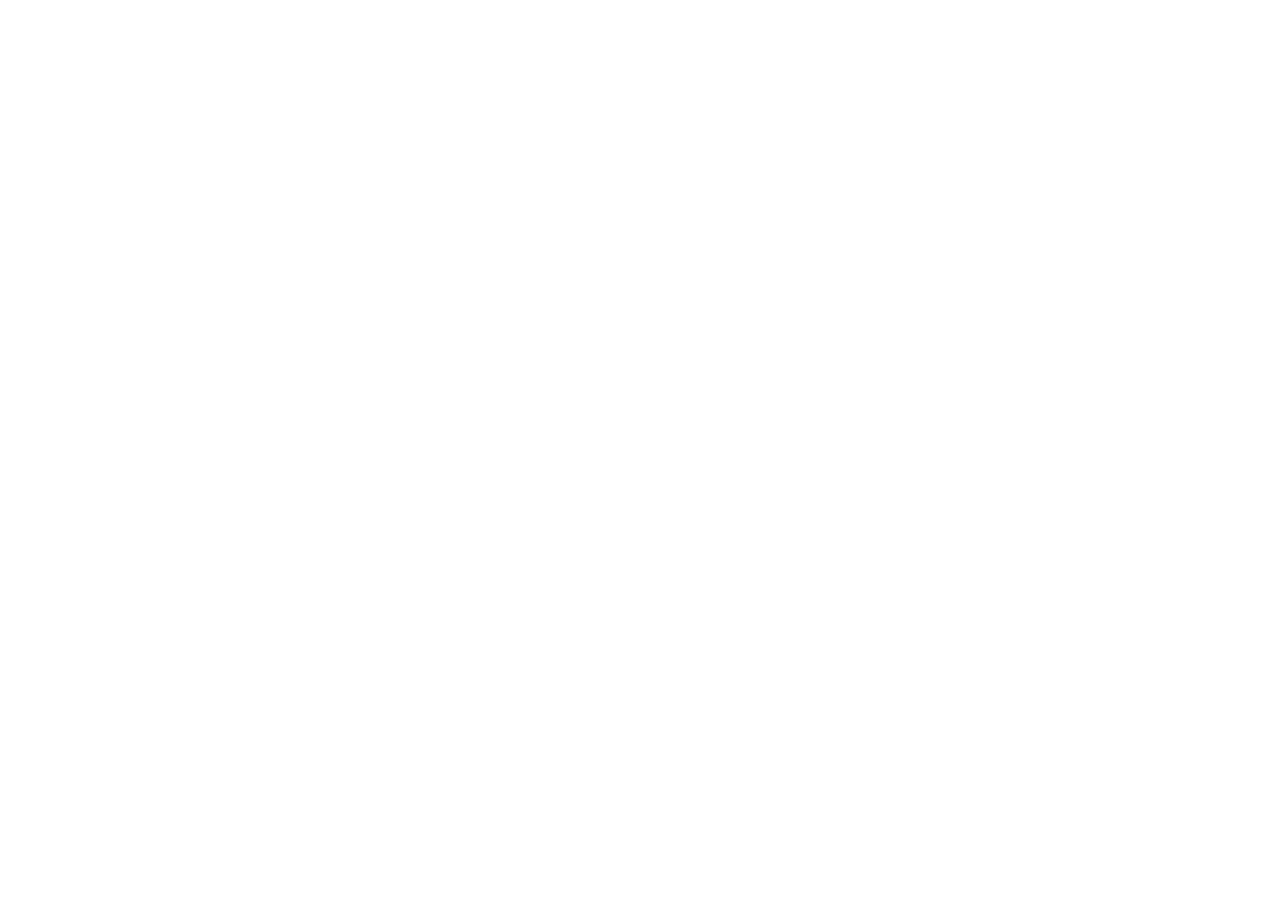
==== pages/contacto.html @ fdd36868 "primer commit" ====
<!DOCTYPE html>
<html lang="en">
<head>
    <meta charset="UTF-8">
    <meta name="viewport" content="width=device-width, initial-scale=1.0">
    <title>Document</title>
</head>
<body>
    
</body>
</html>
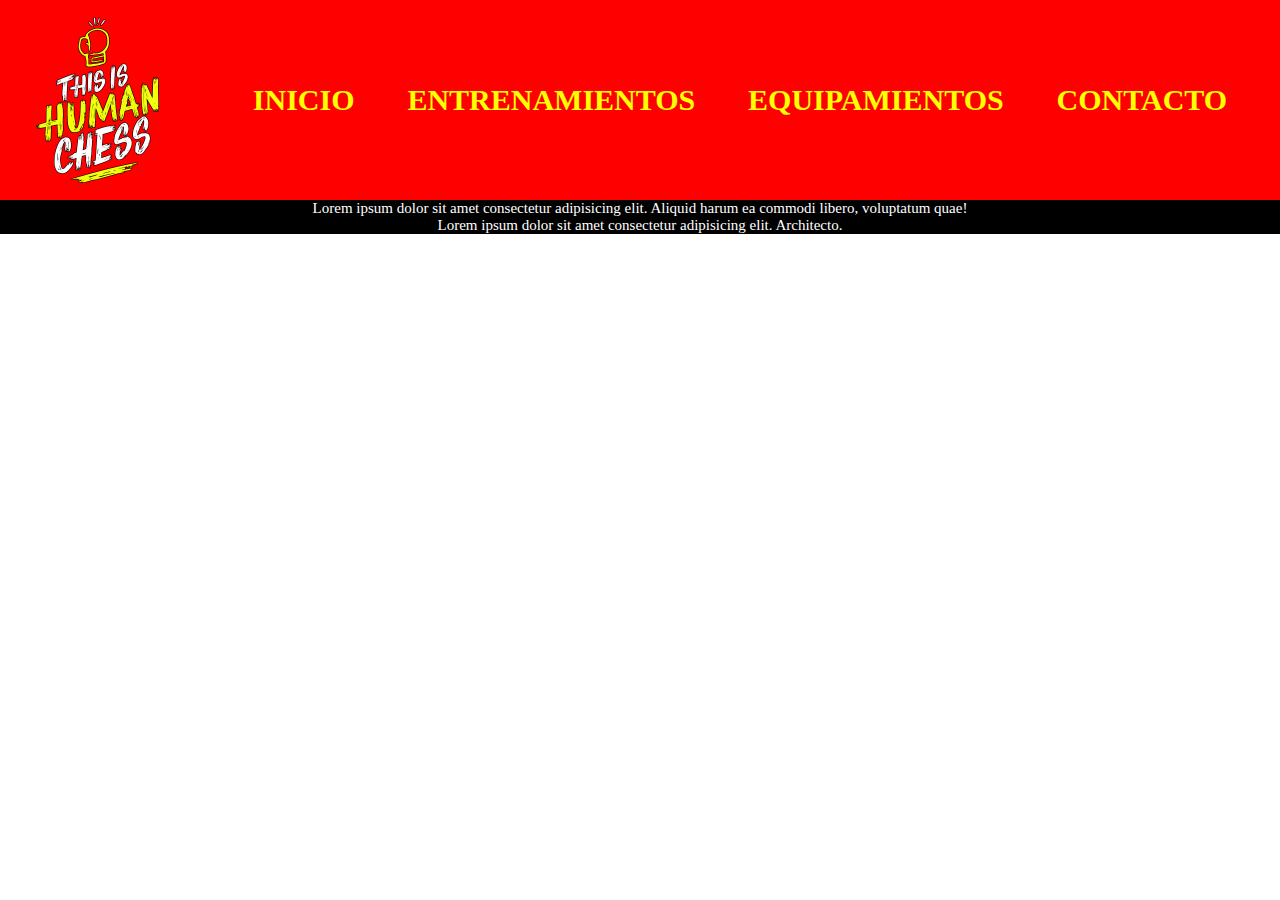
==== commit d869f059: "segundo commit" ====
--- a/pages/contacto.html
+++ b/pages/contacto.html
@@ -3,9 +3,24 @@
 <head>
     <meta charset="UTF-8">
     <meta name="viewport" content="width=device-width, initial-scale=1.0">
-    <title>Document</title>
+    <link rel="stylesheet" href="../css/style.css">
+    <title>Contacto</title>
 </head>
 <body>
-    
+    <header class="header">
+        <div class="menu">
+            <img class="logo" src="../img/Human chess logo.png" alt="Human Chess Logo">
+            <nav class="nav">
+                <li><a href="../index.html">Inicio</a></li>
+                <li><a href="./entrenamientos.html">Entrenamientos</a></li>
+                <li><a href="./equipamientos.html">Equipamientos</a></li>
+                <li><a href="./contacto.html">Contacto</a></li>
+            </nav>
+        </div>
+    </header>
+    <footer class="footer">
+        <p>Lorem ipsum dolor sit amet consectetur adipisicing elit. Aliquid harum ea commodi libero, voluptatum quae!</p>
+        <p>Lorem ipsum dolor sit amet consectetur adipisicing elit. Architecto.</p>
+    </footer>
 </body>
 </html>--- a/css/style.css
+++ b/css/style.css
@@ -0,0 +1,71 @@
+*{
+    margin: 0;
+    padding: 0;
+}
+.grilla{
+    display: grid;
+    grid-template-columns: repeat(2, 50vw);
+    grid-template-areas: 
+    "video parrafo"
+    "parrafo2 video2";
+    grid-template-rows: repeat(2, 650px);
+    align-items: center;
+    justify-items: center;
+    background-color: rgb(39, 39, 39);
+}
+.parrafo{
+    grid-area: parrafo;
+    margin: 100px;
+    font-size: 20px;
+    color: white;
+}
+.video{
+    grid-area: video;
+}
+.video2{
+    grid-area: video2;
+}
+.parrafo2{
+    grid-area: parrafo2;
+    margin: 100px;
+    font-size: 20px;
+    color: white;
+}
+.pri{
+    margin: 30px;
+}
+.par{
+    margin: 30px;
+}
+.menu{
+    display: flex;
+}
+.logo{
+    display: flex;
+    height: 200px;
+    width: auto;
+    background-color: red;
+}
+.nav{
+    font-size: 30px;
+    text-transform: uppercase;
+    font-weight: bold;
+    background-color: red;
+    display: flex;
+    position: sticky;
+    justify-content: space-evenly;
+    align-items: center;
+    width: 100vw;
+    list-style-type: none;
+
+}
+.nav a{
+    text-decoration: none;
+    color: yellow;
+}
+footer{
+    background-color: black;
+    color: white;
+    font-size: 15px;
+    text-align: center;
+}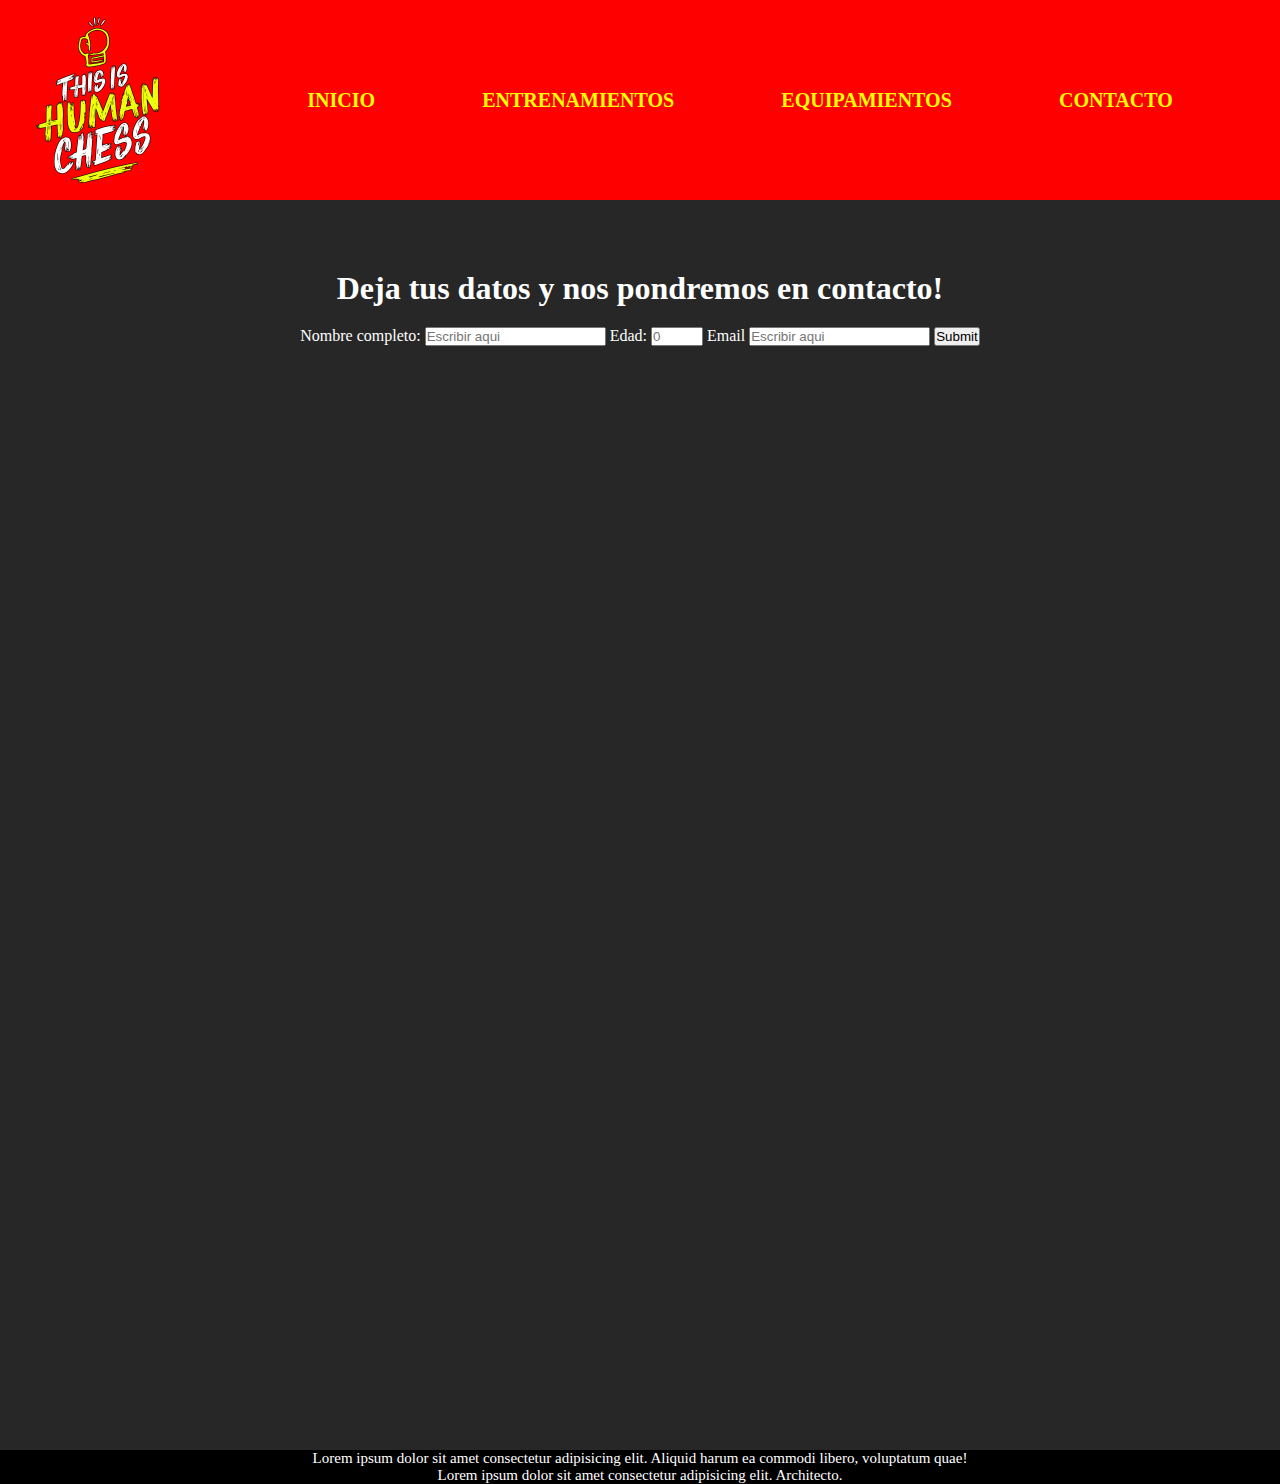
==== commit 7044f68d: "contacto formu" ====
--- a/pages/contacto.html
+++ b/pages/contacto.html
@@ -18,6 +18,18 @@
             </nav>
         </div>
     </header>
+    <main class="maine">
+        <h1 class="mainep">Deja tus datos y nos pondremos en contacto!</h1>
+        <form action="">
+            <label>Nombre completo:</label>
+            <input type="text" placeholder="Escribir aqui" name="identidad">
+            <label>Edad:</label>
+            <input type="number" min="0" max="99" placeholder="0" name="edad">
+            <label>Email</label>
+            <input type="email" required placeholder="Escribir aqui" name="email">
+            <input type="submit">
+        </form>
+    </main>
     <footer class="footer">
         <p>Lorem ipsum dolor sit amet consectetur adipisicing elit. Aliquid harum ea commodi libero, voluptatum quae!</p>
         <p>Lorem ipsum dolor sit amet consectetur adipisicing elit. Architecto.</p>
--- a/css/style.css
+++ b/css/style.css
@@ -19,6 +19,7 @@
     font-size: 20px;
     color: white;
 }
+
 .video{
     grid-area: video;
 }
@@ -57,7 +58,6 @@
     align-items: center;
     width: 100vw;
     list-style-type: none;
-
 }
 .nav a{
     text-decoration: none;
@@ -68,4 +68,83 @@
     color: white;
     font-size: 15px;
     text-align: center;
+}
+.body{
+    background-color: rgb(39, 39, 39);
+}
+.main{
+    display: flex;
+    height: 80vh;
+    flex-wrap: wrap;
+    align-content: center;
+}
+#carouselExample{
+    min-width: 800px;
+}
+.cajita{
+    margin: 20px;
+    padding: 20px;
+    display: flex;
+    max-width: auto;
+    justify-content: center;
+    border-radius: 5px;
+    box-shadow: 0 2px 5px rgba(0, 0, 0, 0.1);
+}
+.contenido{
+    margin: 20px;
+    color: white;
+    justify-content: flex-start;
+    max-width: 800px;
+    padding-right: 20px;
+}
+.maine{
+    background-color: rgb(39, 39, 39);
+    color: white;
+    text-align: center;
+    padding: 50px;
+    height: 1150px;
+}
+.mainep{
+    margin: 20px;    
+}
+.img{
+    width: 400px;
+    margin: 20px;
+}
+@media (min-width: 800px) and (max-width: 1325px){
+    .grilla{
+        background-color: rgb(39, 39, 39);
+        display: flex;
+        flex-direction: column;
+        padding: 30px;
+    }
+    .nav{
+        font-size: 20px;
+    }
+    .carousel-item{
+        max-width: 450px;
+    }
+    .main{
+        max-width: 450px;
+    }
+    .contenido{
+        font-size: 20px;
+    }
+}
+@media (max-width: 800px){
+    .nav{
+        font-size: 15px;
+    }
+    .grilla{
+        display: flex;
+        background-color: rgb(39, 39, 39);
+        flex-direction: column;
+        padding: 20px;
+    }
+    .carousel-item{
+        max-width: 300px;
+    }
+    .carousel-inner{
+        max-width: 300px;
+    }
 }